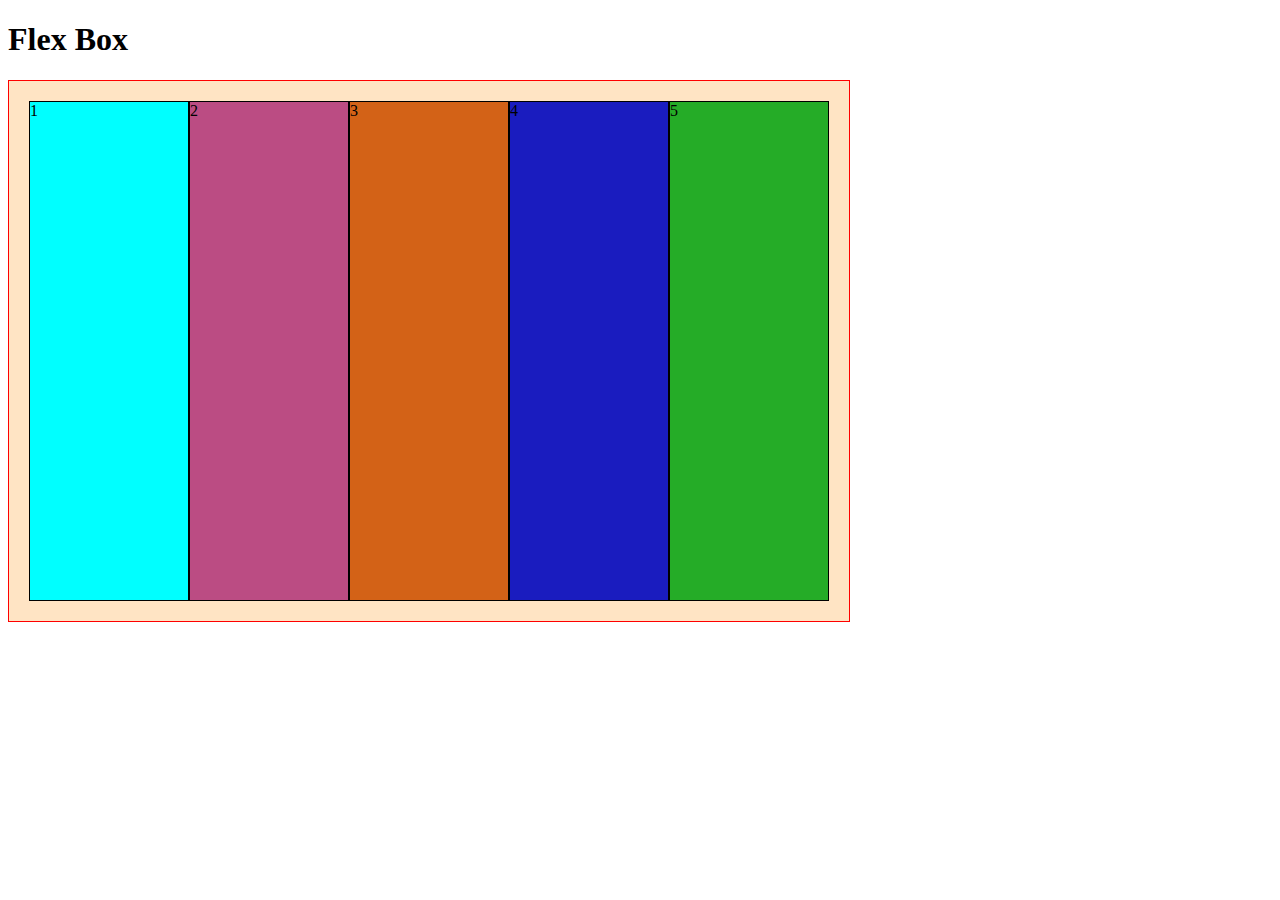
==== flex.html @ 9a53cfbd "prectice flex box" ====
<!DOCTYPE html>
<html lang="en">
<head>
    <meta charset="UTF-8">
    <meta name="viewport" content="width=device-width, initial-scale=1.0">
    <title>Document</title>
    <link rel="stylesheet" href="style.css">
</head>
<body>
    <h1>Flex Box</h1>
    <div class="parent">
        <div class="child1">1</div>
        <div class="child2">2</div>
        <div class="child3">3</div>
        <div class="child4">4</div>
        <div class="child5">5</div> 

    </div>
</body>
</html>
---- style.css ----
.parent{
    background-color: bisque;
    max-width: 800px;
    min-width: 700px;
    height: 500px;
    border: 1px solid red;
    display: flex;
    justify-content: center;
    padding: 20px;
    /* flex-direction: column-reverse; */

}
.child1{
    background-color: aqua;
    width: 100px;
    border: 1px solid black;
    /* order: 5; */
    flex-basis: 25%;
}
.child2{
    background-color: rgb(187, 76, 131);
    width: 100px;
    border: 1px solid black;
    flex-basis: 25%;
    /* flex-grow: 1; */
}
.child3{
    background-color: rgb(211, 98, 23);
    width: 100px;
    border: 1px solid black;
    flex-basis: 25%;
    /* flex-grow: 1; */
}
.child4{
    background-color: rgb(26, 28, 191);
    width: 100px;
    border: 1px solid black;
    flex-basis: 25%;
    /* flex-grow: 1; */
}
.child5{
    background-color: rgb(37, 172, 39);
    width: 100px;
    border: 1px solid black;
    flex-grow: 1;
    flex-basis: 25%;
}
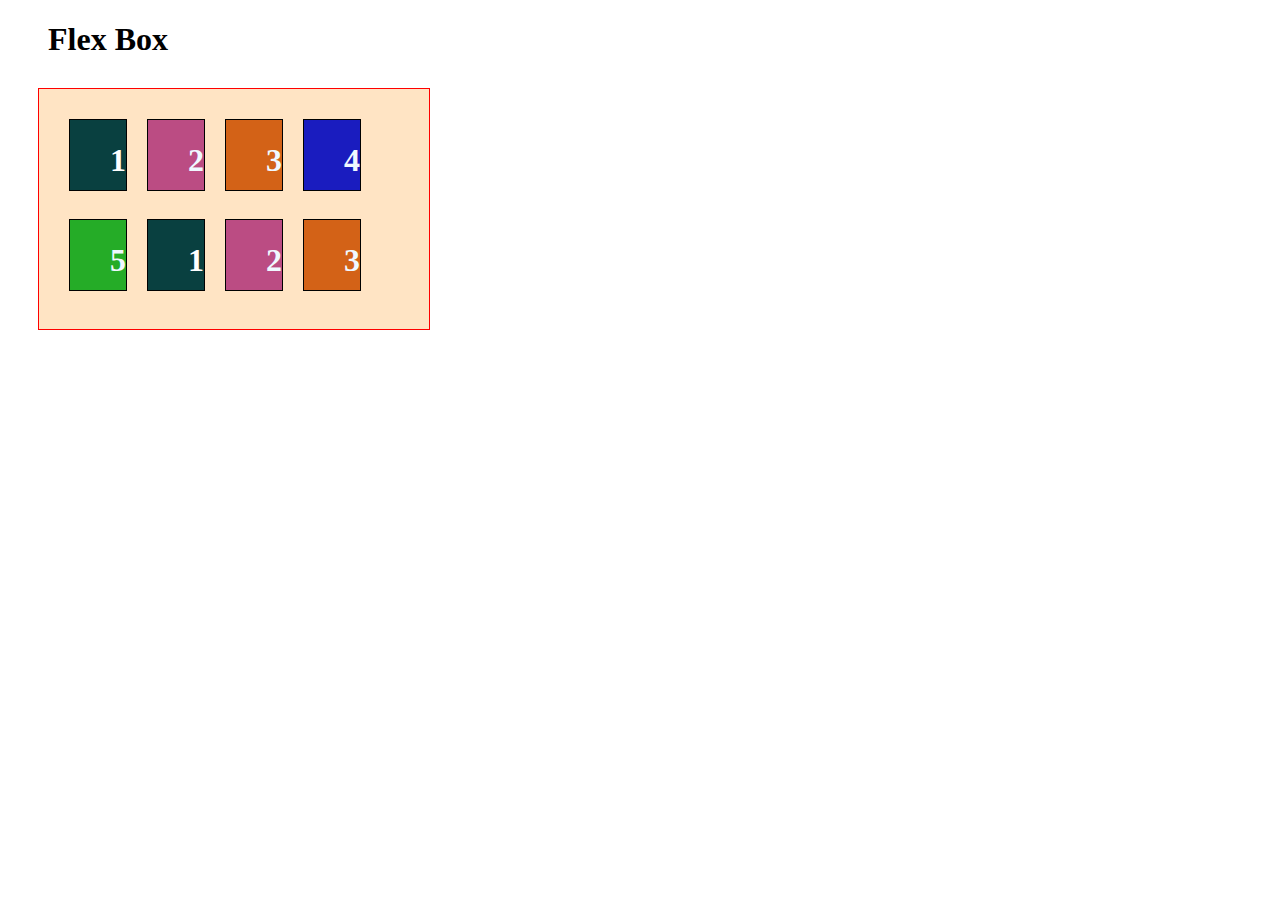
==== commit 4c2f96c3: "made a utilty class" ====
--- a/flex.html
+++ b/flex.html
@@ -9,11 +9,14 @@
 <body>
     <h1>Flex Box</h1>
     <div class="parent">
-        <div class="child1">1</div>
-        <div class="child2">2</div>
-        <div class="child3">3</div>
-        <div class="child4">4</div>
-        <div class="child5">5</div> 
+        <div class="child1"><h1>1</h1></div>
+        <div class="child2"><h1>2</h1></div>
+        <div class="child3"><h1>3</h1></div>
+        <div class="child4"><h1>4</h1></div>
+        <div class="child5"><h1>5</h1></div>
+        <div class="child1"><h1>1</h1></div>
+        <div class="child2"><h1>2</h1></div>
+        <div class="child3"><h1>3</h1></div>     
 
     </div>
 </body>
--- a/style.css
+++ b/style.css
@@ -1,47 +1,66 @@
+h1{
+    padding: 0 0 0 40px;
+}
 .parent{
     background-color: bisque;
-    max-width: 800px;
-    min-width: 700px;
-    height: 500px;
+    width: 350px;
+    /* min-width: 700px; */
+    height: 200px;
     border: 1px solid red;
     display: flex;
-    justify-content: center;
+    /* justify-content: center; */
     padding: 20px;
+    margin: 30px;
+    flex-wrap: wrap;
     /* flex-direction: column-reverse; */
 
 }
 .child1{
-    background-color: aqua;
-    width: 100px;
+    background-color: rgb(9, 64, 64);
+    /* width: 100px; */
     border: 1px solid black;
+    color: white;
+    margin: 10px;
+    height: 70px;
     /* order: 5; */
-    flex-basis: 25%;
+
 }
 .child2{
     background-color: rgb(187, 76, 131);
-    width: 100px;
+    /* width: 100px; */
     border: 1px solid black;
-    flex-basis: 25%;
+    color: aliceblue;
+    margin: 10px;
+    height: 70px;
+    
+
     /* flex-grow: 1; */
 }
 .child3{
     background-color: rgb(211, 98, 23);
-    width: 100px;
+    /* width: 100px; */
     border: 1px solid black;
-    flex-basis: 25%;
+    color: aliceblue;
+    margin: 10px;
+    height: 70px;
+
     /* flex-grow: 1; */
 }
 .child4{
     background-color: rgb(26, 28, 191);
-    width: 100px;
+    /* width: 100px; */
     border: 1px solid black;
-    flex-basis: 25%;
+    color: aliceblue;
+    margin: 10px;
+    height: 70px;
+    
     /* flex-grow: 1; */
 }
 .child5{
     background-color: rgb(37, 172, 39);
-    width: 100px;
+    /* width: 100px; */
     border: 1px solid black;
-    flex-grow: 1;
-    flex-basis: 25%;
+    color: aliceblue;
+    margin: 10px;
+    height: 70px;
 }